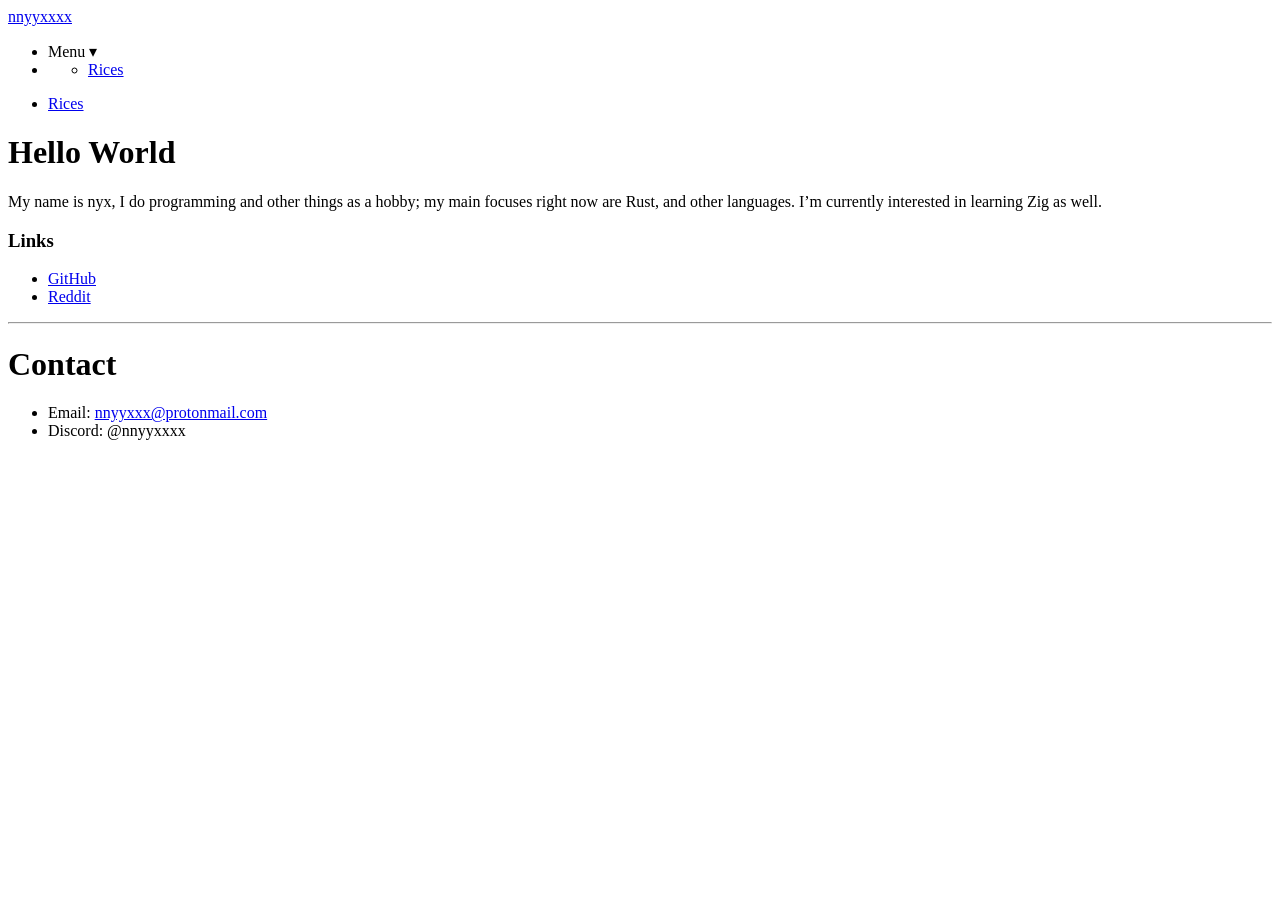
==== public/index.html @ 9062aaca "basic site set up workflow  new workflow  -  -  remove typos check  add custom css  its looking for " ====
<!DOCTYPE html>
<html lang="en">
<head>
	<meta name="generator" content="Hugo 0.139.0"><script src="/livereload.js?mindelay=10&amp;v=2&amp;port=1313&amp;path=livereload" data-no-instant defer></script>
  
    <title>nnyyxxxx</title>
  
  <meta http-equiv="content-type" content="text/html; charset=utf-8">
<meta name="viewport" content="width=device-width, initial-scale=1.0">
<meta name="description" content="" />
<meta name="keywords" content="" />

  <meta name="robots" content="noodp" />

<link rel="canonical" href="http://localhost:1313/" />





  
  <link rel="stylesheet" href="http://localhost:1313/css/buttons.min.2bc533403a27dfe0e93105a92502b42ce4587e2e4a87d9f7d349e51e16e09478.css">

  
  <link rel="stylesheet" href="http://localhost:1313/css/code.min.00125962708925857e7b66dbc58391d55be1191a3d0ce2034de8c9cd2c481c36.css">

  
  <link rel="stylesheet" href="http://localhost:1313/css/fonts.min.4881f0c525f3ce2a1864fb6e96676396cebe1e6fcef1933e8e1dde7041004fb5.css">

  
  <link rel="stylesheet" href="http://localhost:1313/css/footer.min.2e3eb191baee58dd05a9f0104ac1fab0827bca7c64dafe0b2579f934c33a1d69.css">

  
  <link rel="stylesheet" href="http://localhost:1313/css/gist.min.a751e8b0abe1ba8bc53ced52a38b19d8950fe78ca29454ea8c2595cf26aad5c0.css">

  
  <link rel="stylesheet" href="http://localhost:1313/css/header.min.b6fb4423cf82a9f9d7abc9cd010223fa3d70a6526a3f28f8e17d814c06e18f9e.css">

  
  <link rel="stylesheet" href="http://localhost:1313/css/main.min.fe8dc560fccb53a458b0db19ccb7b265764ac46b68596b7e099c6793054dd457.css">

  
  <link rel="stylesheet" href="http://localhost:1313/css/menu.min.83637a90d903026bc280d3f82f96ceb06c5fc72b7c1a8d686afb5bbf818a29f7.css">

  
  <link rel="stylesheet" href="http://localhost:1313/css/pagination.min.82f6400eae7c7c6dc3c866733c2ec0579e4089608fea69400ff85b3880aa0d3c.css">

  
  <link rel="stylesheet" href="http://localhost:1313/css/post.min.fc74ca360273c1d828da3c02b8174eba435607b369d98418ccc6f2243cd4e75d.css">

  
  <link rel="stylesheet" href="http://localhost:1313/css/prism.min.9023bbc24533d09e97a51a0a42a5a7bfe4c591ae167c5551fb1d2191d11977c0.css">

  
  <link rel="stylesheet" href="http://localhost:1313/css/syntax.min.cc789ed9377260d7949ea4c18781fc58959a89287210fe4edbff44ebfc1511b6.css">

  
  <link rel="stylesheet" href="http://localhost:1313/css/terminal.min.dd0bf9c7cacb24c1b0184f52f1869b274e06689557468cc7030ccf632328eb97.css">

  
  <link rel="stylesheet" href="http://localhost:1313/css/terms.min.b81791663c3790e738e571cdbf802312390d30e4b1d8dc9d814a5b5454d0ac11.css">




<link rel="stylesheet" href="http://localhost:1313/style.css">


<link rel="shortcut icon" href="http://localhost:1313/favicon.png">
<link rel="apple-touch-icon" href="http://localhost:1313/apple-touch-icon.png">


<meta name="twitter:card" content="summary" />



<meta property="og:locale" content="en" />
<meta property="og:type" content="website" />
<meta property="og:title" content="nnyyxxxx">
<meta property="og:description" content="" />
<meta property="og:url" content="http://localhost:1313/" />
<meta property="og:site_name" content="nnyyxxxx" />

  <meta property="og:image" content="http://localhost:1313/og-image.png">

<meta property="og:image:width" content="1200">
<meta property="og:image:height" content="627">





  <link href="/index.xml" rel="alternate" type="application/rss+xml" title="nnyyxxxx" />









</head>
<body>


<div class="container center">

  <header class="header">
  <div class="header__inner">
    <div class="header__logo">
      <a href="/">
  <div class="logo">
    nnyyxxxx
  </div>
</a>

    </div>
    
      <ul class="menu menu--mobile">
  <li class="menu__trigger">Menu&nbsp;▾</li>
  <li>
    <ul class="menu__dropdown">
      
        
          <li><a href="/rices">Rices</a></li>
        
      
      
    </ul>
  </li>
</ul>

    
    
  </div>
  
    <nav class="navigation-menu">
  <ul class="navigation-menu__inner menu--desktop">
    
      
        
          <li><a href="/rices" >Rices</a></li>
        
      
      
    
  </ul>
</nav>

  
</header>


  <div class="content">
    
  
    <div class="index-content framed">
      <h1 id="hello-world">Hello World</h1>
<p>My name is nyx, I do programming and other things as a hobby; my main focuses right now are Rust,
and other languages. I&rsquo;m currently interested in learning Zig as well.</p>
<h3 id="links">Links</h3>
<ul>
<li><a href="https://github.com/nnyyxxxx">GitHub</a></li>
<li><a href="https://www.reddit.com/user/nnyyxxxxx/">Reddit</a></li>
</ul>
<hr>
<h1 id="contact">Contact</h1>
<ul>
<li>Email: <a href="mailto:nnyyxxx@protonmail.com">nnyyxxx@protonmail.com</a></li>
<li>Discord: @nnyyxxxx</li>
</ul>

    </div>
  
  <div class="posts">
    
    

    
    
      
    
    

    

    <div class="pagination">
  <div class="pagination__buttons">
    
    
  </div>
</div>

  </div>

  </div>

  
    <footer class="footer">
    <div class="footer__inner">
      <div class="copyright">
      </div>
    </div>
  </footer>
  
  
  
  
  
  
  <script type="text/javascript" src="/bundle.min.js"></script>
  
  

  
</div>

</body>
</html>
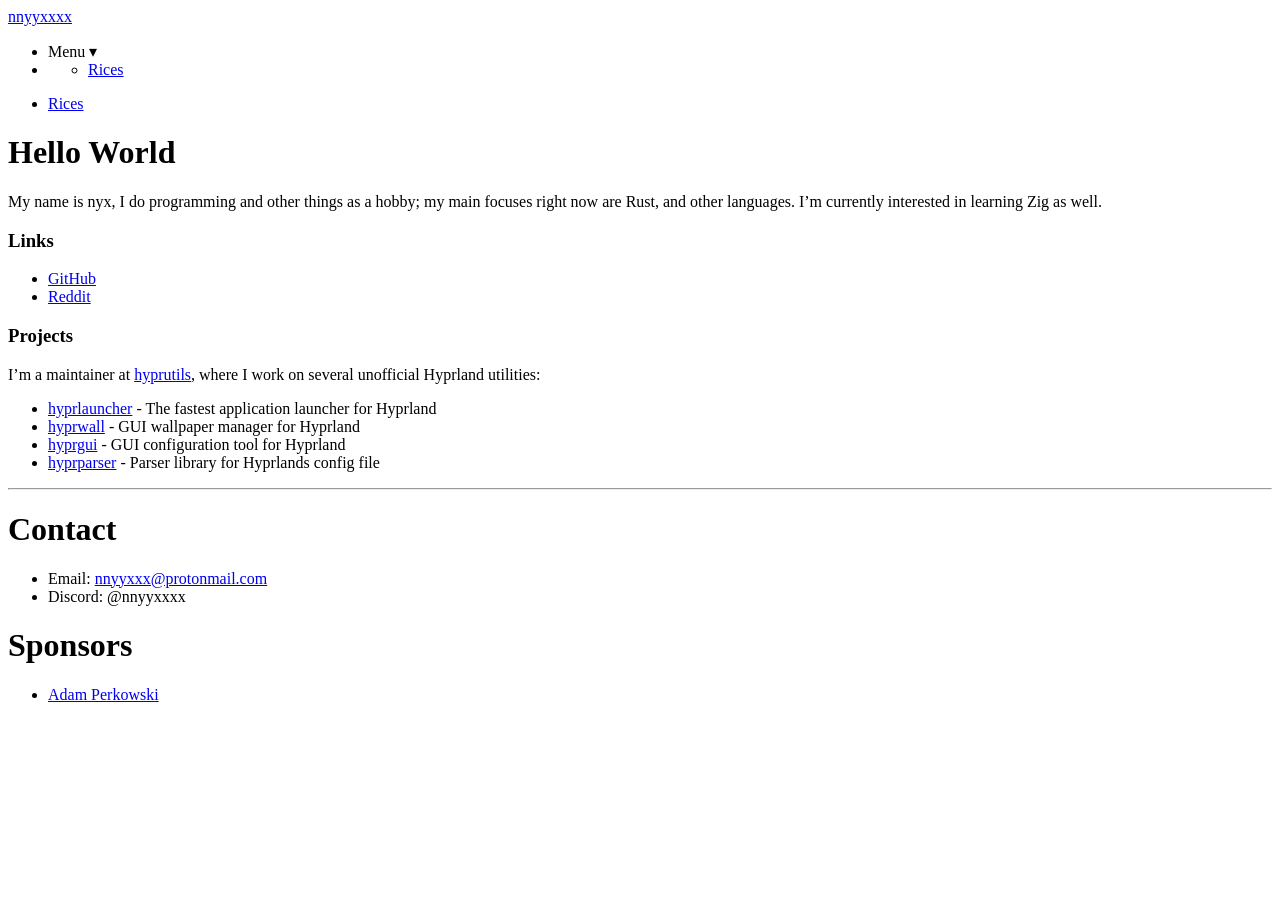
==== commit 3fdb252e: "add sponsors section" ====
--- a/public/index.html
+++ b/public/index.html
@@ -164,11 +164,23 @@
 <li><a href="https://github.com/nnyyxxxx">GitHub</a></li>
 <li><a href="https://www.reddit.com/user/nnyyxxxxx/">Reddit</a></li>
 </ul>
+<h3 id="projects">Projects</h3>
+<p>I&rsquo;m a maintainer at <a href="https://github.com/hyprutils">hyprutils</a>, where I work on several unofficial Hyprland utilities:</p>
+<ul>
+<li><a href="https://github.com/hyprutils/hyprlauncher">hyprlauncher</a> - The fastest application launcher for Hyprland</li>
+<li><a href="https://github.com/hyprutils/hyprwall">hyprwall</a> - GUI wallpaper manager for Hyprland</li>
+<li><a href="https://github.com/hyprutils/hyprgui">hyprgui</a> - GUI configuration tool for Hyprland</li>
+<li><a href="https://github.com/hyprutils/hyprparser">hyprparser</a> - Parser library for Hyprlands config file</li>
+</ul>
 <hr>
 <h1 id="contact">Contact</h1>
 <ul>
 <li>Email: <a href="mailto:nnyyxxx@protonmail.com">nnyyxxx@protonmail.com</a></li>
 <li>Discord: @nnyyxxxx</li>
+</ul>
+<h1 id="sponsors">Sponsors</h1>
+<ul>
+<li><a href="https://github.com/adamperkowski">Adam Perkowski</a></li>
 </ul>
 
     </div>
